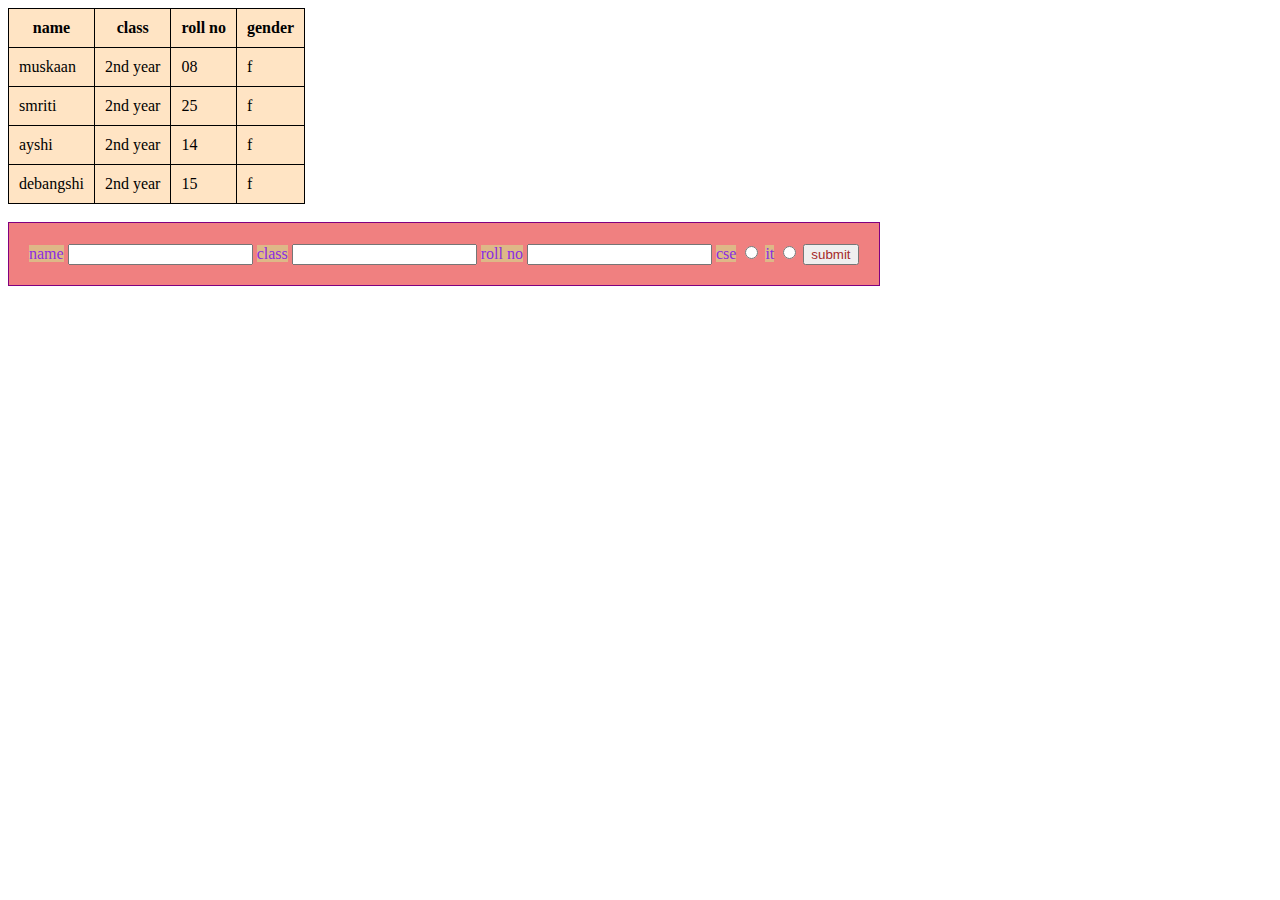
==== cssimplementation.html @ a0373cc3 "css implementation" ====
<!DOCTYPE html>
<html lang="en">

 <head>
    <meta charset="UTF-8">
    <meta name="viewport" content="width=device-width, initial-scale=1.0">
    <title>muskaan</title>
    <link rel="stylesheet" href="style.css">
    <style>
        table,th,td
        {
          border: 1px solid black;
           border-collapse: collapse;
           width: max-content;
           padding: 10px;
           background-color: bisque;
           

        }
        
        
    </style>
    
    </head>

    <body>
    <table>
        
        <tr>
            <th>name</th>
            <th>class</th>
            <th>roll no</th>
            <th>gender</th>
        </tr>

        <tr>
            <td>muskaan</td>
            <td>2nd year</td>
            <td>08</td>
            <td>f</td>
        </tr>
            <td>smriti</td>
            <td>2nd year</td>
            <td>25</td>
            <td>f</td>
        </tr>
        <tr>
            <td>ayshi</td>
            <td>2nd year</td>
            <td>14</td>
            <td>f</td>
        </tr>
        <tr>
            <td>debangshi</td>
            <td>2nd year</td>
            <td>15</td>
            <td>f</td>
        </tr>

    </table>
    
    <br>

    <form style="border: 1px solid purple;
    width: max-content;
    padding: 20px;
    text-align: left;
    background-color: lightcoral;">
        <label  class="abc"  for ="name">name</label>
        
        <input type="text" id="name"S name="name">
        
        <label for ="class" class="abc">class</label>
        
        <input type="text" id="class" class="class">
        
        <label for ="roll no" class="abc" >roll no</label>
        
        <input type="text" id="roll no" roll no="roll no">
        
        <label for ="cse" class="abc" >cse</label>
    
        <input type="radio" id="cse" cse="cse">
        
        <label for ="it" class="abc" >it</label>
    
        <input type="radio" id="it" it="it ">
        
        <input type="submit" id ="iq" value="submit">
    </form>
 </body>

</html>
---- style.css ----
#iq{
    color:brown;
}
#name{
    color: blue;
}
.abc{
background-color: burlywood;
color: blueviolet;
}
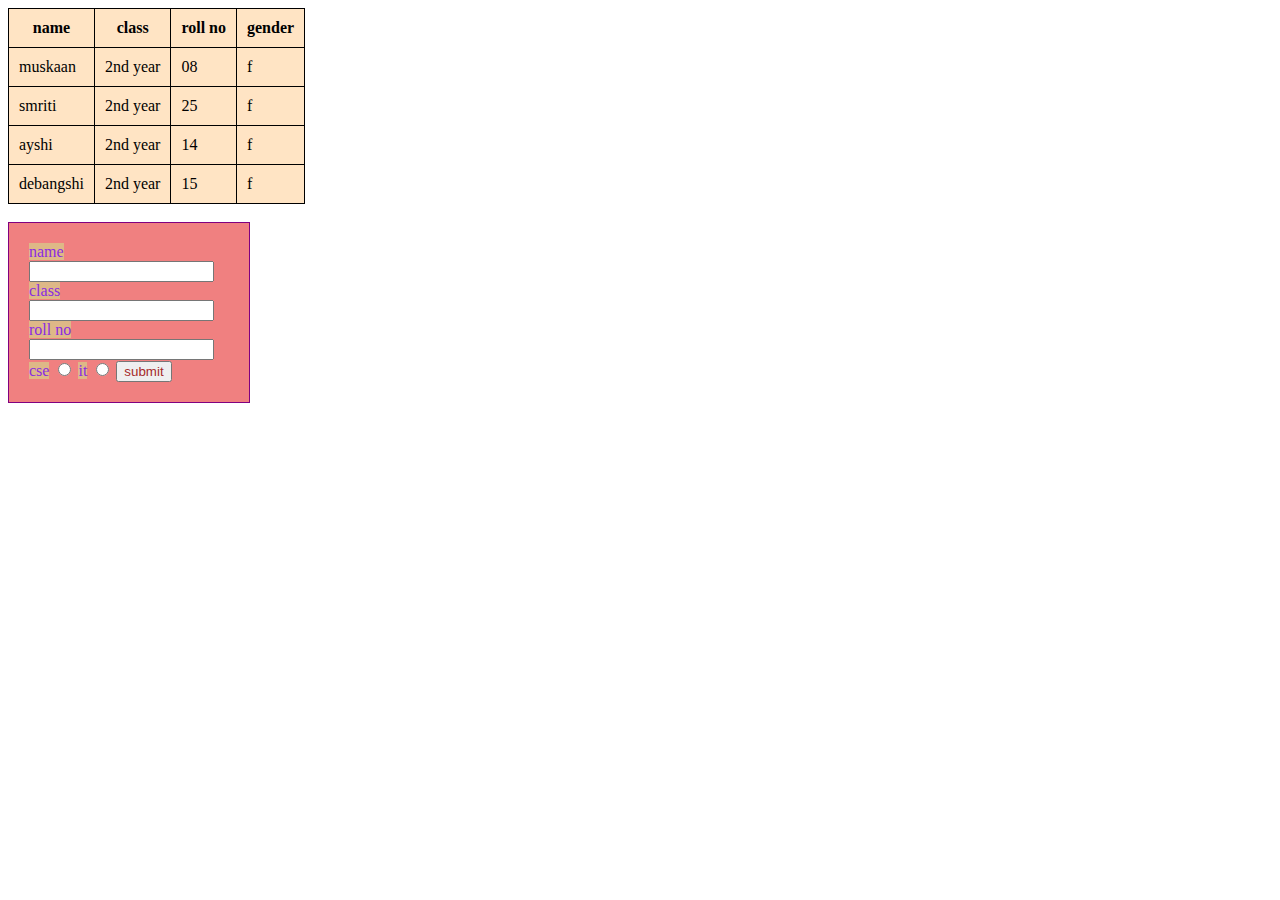
==== commit b4128d1c: "Add files via upload" ====
--- a/cssimplementation.html
+++ b/cssimplementation.html
@@ -62,7 +62,7 @@
     <br>
 
     <form style="border: 1px solid purple;
-    width: max-content;
+    width: 200px;
     padding: 20px;
     text-align: left;
     background-color: lightcoral;">
